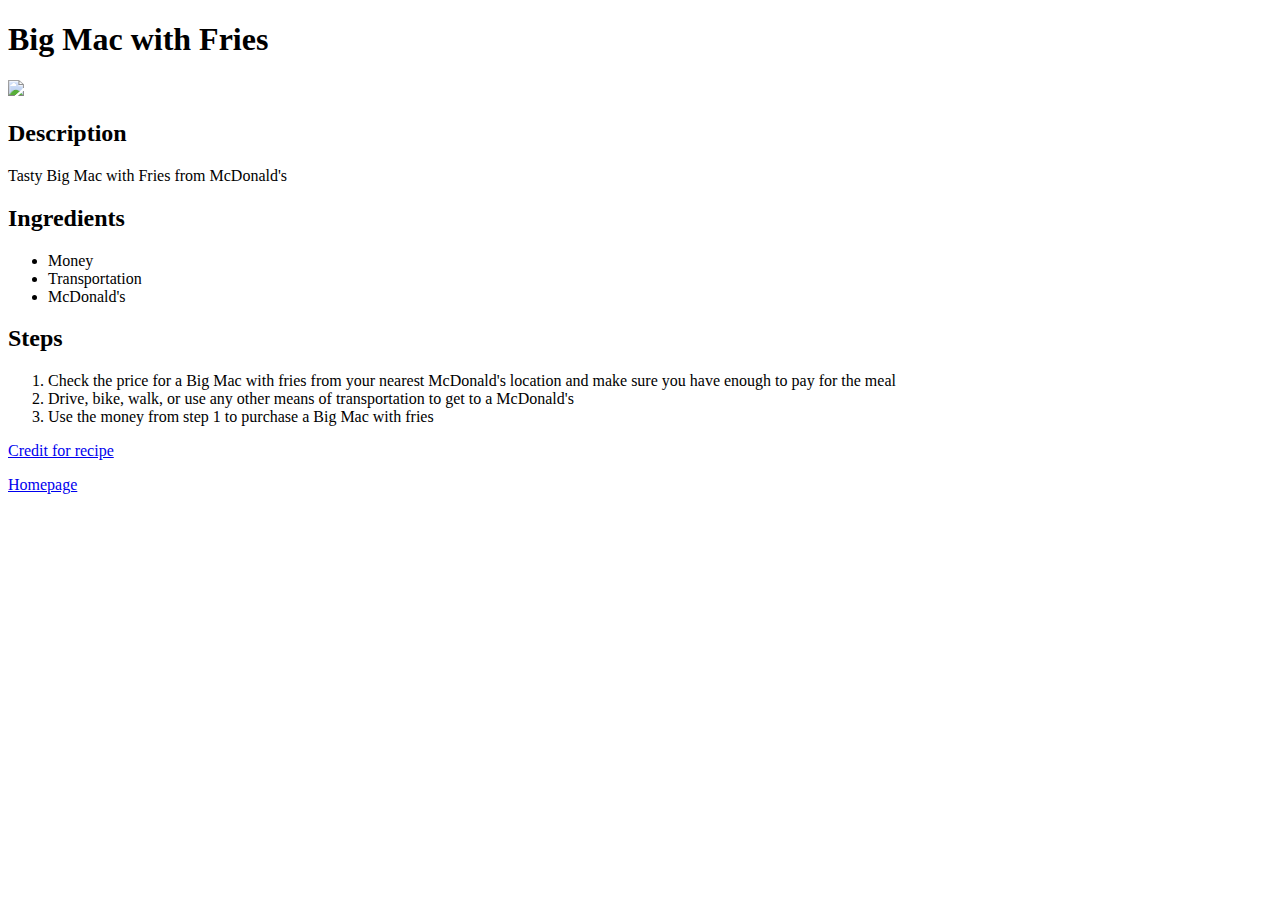
==== recipes/big-mac-with-fries.html @ 0dc2c8c8 "Add Big Mac with Fries page and homepage links to each recipe page" ====
<!DOCTYPE html>
<html lang="en">
<head>
    <meta charset="UTF-8">
    <meta http-equiv="X-UA-Compatible" content="IE=edge">
    <meta name="viewport" content="width=device-width, initial-scale=1.0">
    <title>Lasagna</title>
</head>
<body>
    <h1>Big Mac with Fries</h1>
    <img src="https://metro.co.uk/wp-content/uploads/2021/10/PRC_203464555.jpg?quality=90&strip=all" height="400">
    <h2>Description</h2>
        <p>Tasty Big Mac with Fries from McDonald's</p>

    <h2>Ingredients</h2>
        <ul>
            <li>Money</li>
            <li>Transportation</li>
            <li>McDonald's</li>
        </ul>

    <h2>Steps</h2>
        <ol>
            <li>Check the price for a Big Mac with fries from your nearest McDonald's location and make sure you have enough to pay for the meal</li>
            <li>Drive, bike, walk, or use any other means of transportation to get to a McDonald's</li>
            <li>Use the money from step 1 to purchase a Big Mac with fries</li>
        </ol>
    
        <p> <a href="https://www.mcdonalds.com/us/en-us.html">Credit for recipe</a> </p>
        <p> <a href="../index.html">Homepage</a> </p>
</body>
</html>
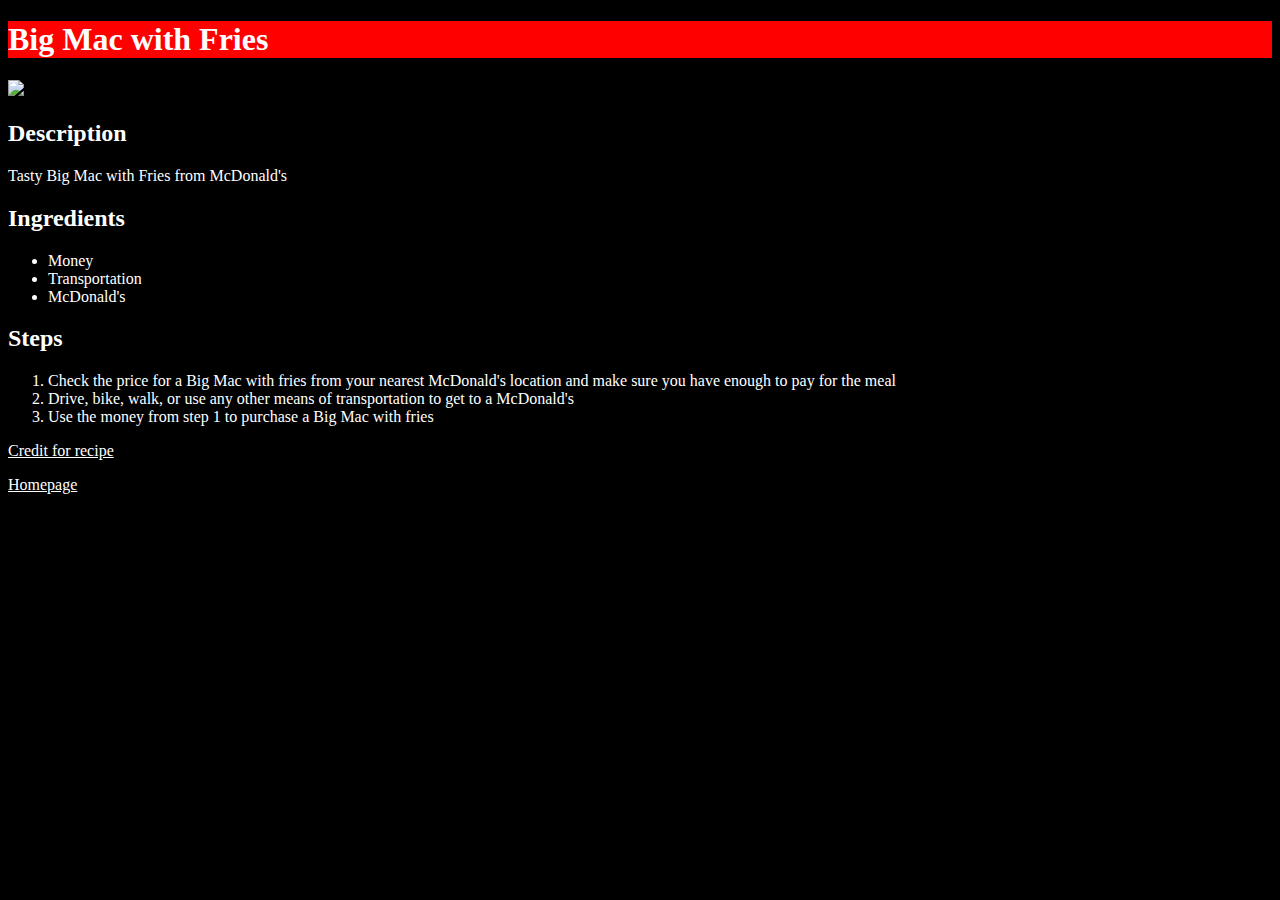
==== commit 80edc7c4: "Add basic styling using beginner css classes/selectors Practiced linking an external stylesheet to h" ====
--- a/recipes/big-mac-with-fries.html
+++ b/recipes/big-mac-with-fries.html
@@ -5,6 +5,7 @@
     <meta http-equiv="X-UA-Compatible" content="IE=edge">
     <meta name="viewport" content="width=device-width, initial-scale=1.0">
     <title>Lasagna</title>
+    <link rel="stylesheet" href="../styles.css">
 </head>
 <body>
     <h1>Big Mac with Fries</h1>
--- a/styles.css
+++ b/styles.css
@@ -0,0 +1,16 @@
+h1 {
+    background-color: red;
+}
+
+.recipe {
+    font-size: 36px;
+    font-weight: bold;
+    color: blue;
+    background-color: white;
+
+}
+
+* {
+    background-color: black;
+    color: white;
+}